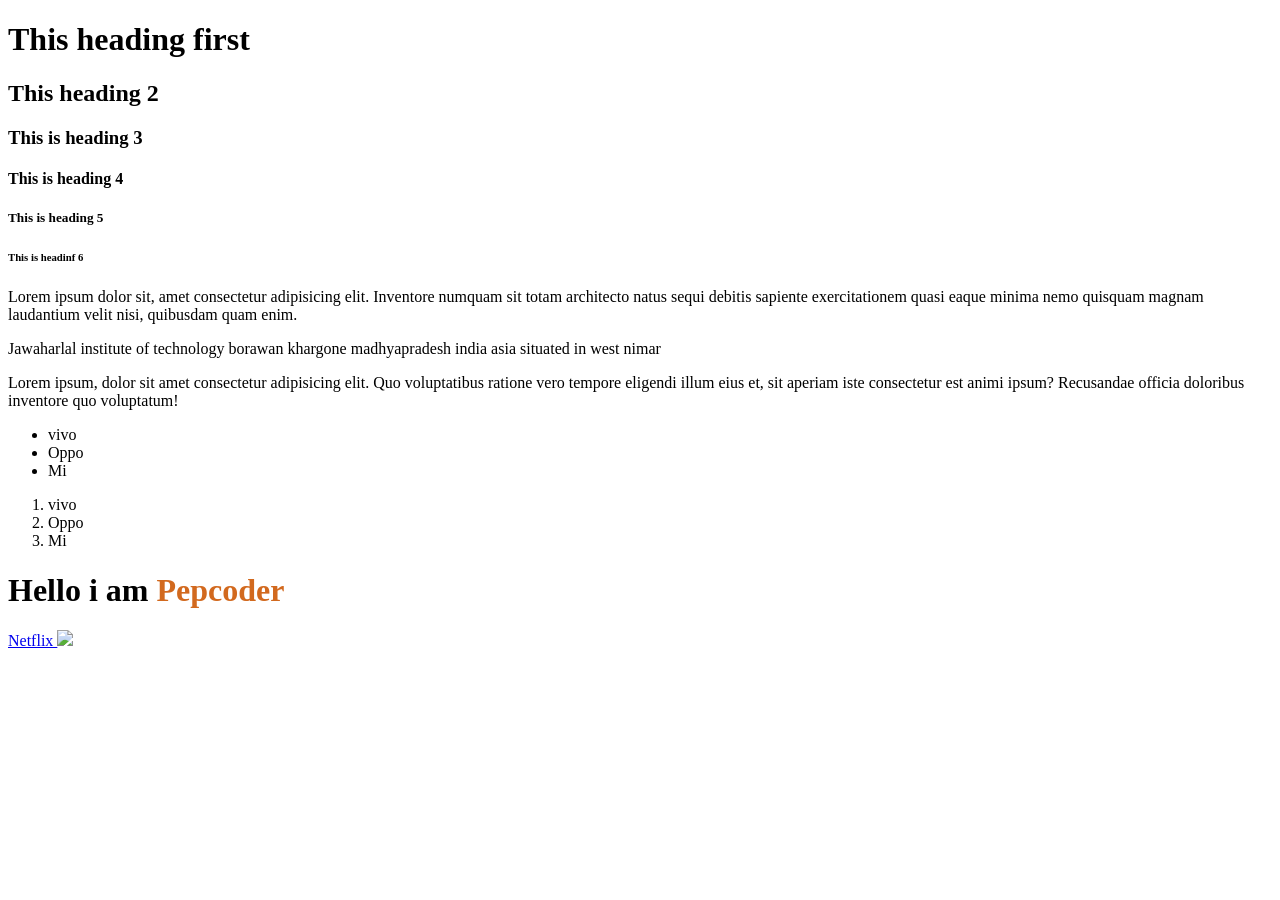
==== index.html @ aa0815fd "first community" ====
<!DOCTYPE html>
<html lang="en">
<head>
    <meta charset="UTF-8">
    <meta http-equiv="X-UA-Compatible" content="IE=edge">
    <meta name="viewport" content="width=device-width, initial-scale=1.0">
    <title>FJP 4</title>
</head>
<body>
    <h1>This heading first </h1>
    <h2>This heading 2</h2>
    <h3>This is heading 3</h3>
    <h4>This is heading 4</h4>
    <h5>This is heading 5</h5>
    <h6>This is headinf 6</h6>
    <!-- Paragraph tag-->
    <p>Lorem ipsum dolor sit, amet consectetur adipisicing elit. Inventore numquam sit totam architecto natus sequi debitis sapiente exercitationem quasi eaque minima nemo quisquam magnam laudantium velit nisi, quibusdam quam enim.</p>

    <!--div tag-->
    <div>
        <p> Jawaharlal institute of technology borawan khargone 
            madhyapradesh india asia
            situated in west nimar
        </p>        
    </div>

    <div>
        <p> Lorem ipsum, dolor sit amet consectetur adipisicing elit. 
            Quo voluptatibus ratione vero tempore eligendi illum eius et, sit aperiam iste
             consectetur est animi ipsum? Recusandae officia doloribus inventore quo voluptatum!</p>
    </div>

    <!--List-->
    <!-- UnOrdered List  by default list is unordered -->
    <ul>
            <li> vivo</li>
            <li> Oppo</li>
            <li> Mi</li>
    </ul>

    <!--ordered list-->
    <ol>
            <li>vivo</li>    
            <li>Oppo</li>
            <li>Mi</li>
    </ol>

    <!--span tag-->
    <h1> Hello i am <span style="color:chocolate">Pepcoder</span></h1>

    <!-- Anchor tag-->

    <a href="https://www.netflix.com/in/"> Netflix </a>

    <!--Image Tag-->

   <img src="https://fdn.gsmarena.com/imgroot/news/20/10/netflix-india-free-weekend/-1200/gsmarena_001.jpg"
</body>
</html>
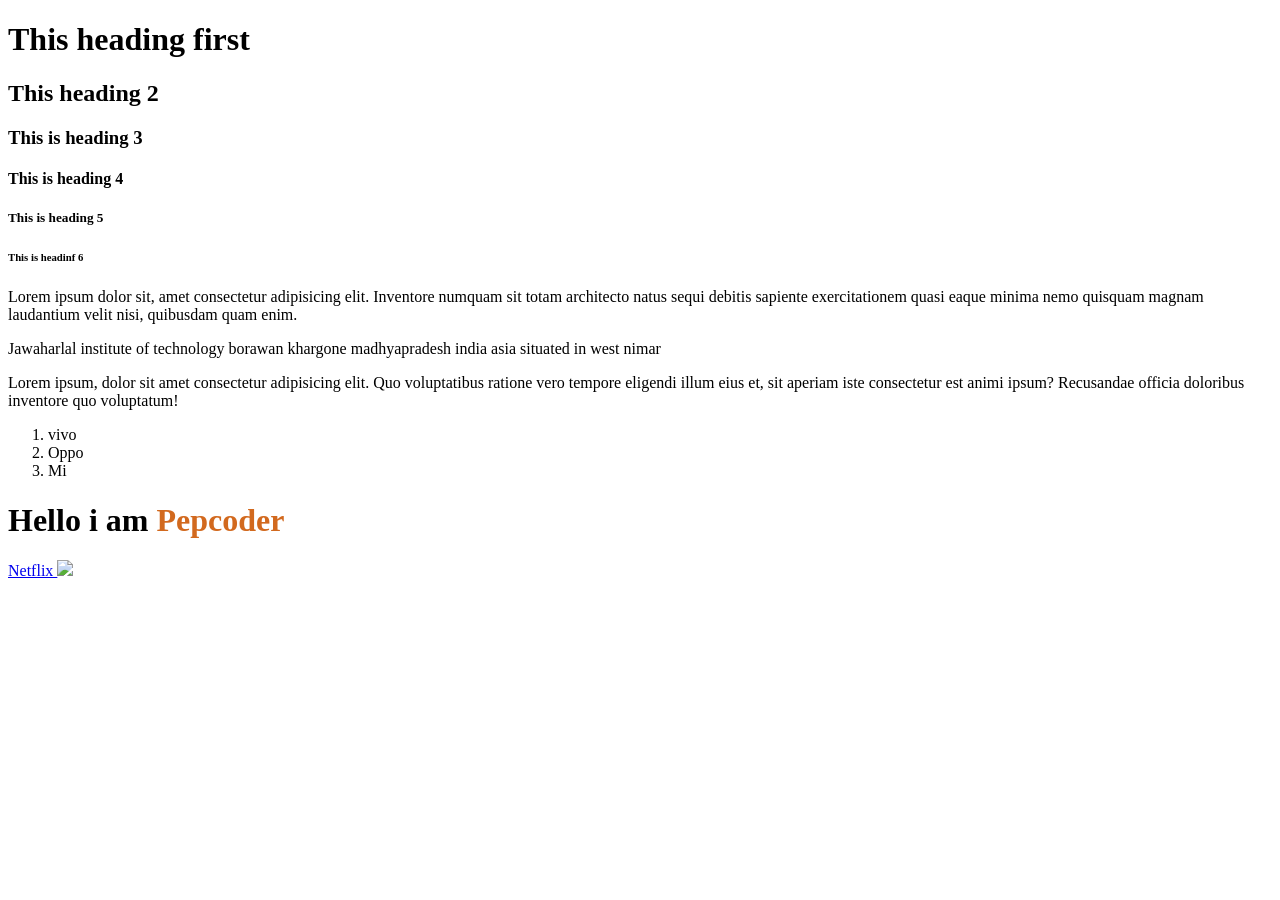
==== commit 9b92d3b0: "delete one line" ====
--- a/index.html
+++ b/index.html
@@ -32,12 +32,7 @@
 
     <!--List-->
     <!-- UnOrdered List  by default list is unordered -->
-    <ul>
-            <li> vivo</li>
-            <li> Oppo</li>
-            <li> Mi</li>
-    </ul>
-
+    
     <!--ordered list-->
     <ol>
             <li>vivo</li>    
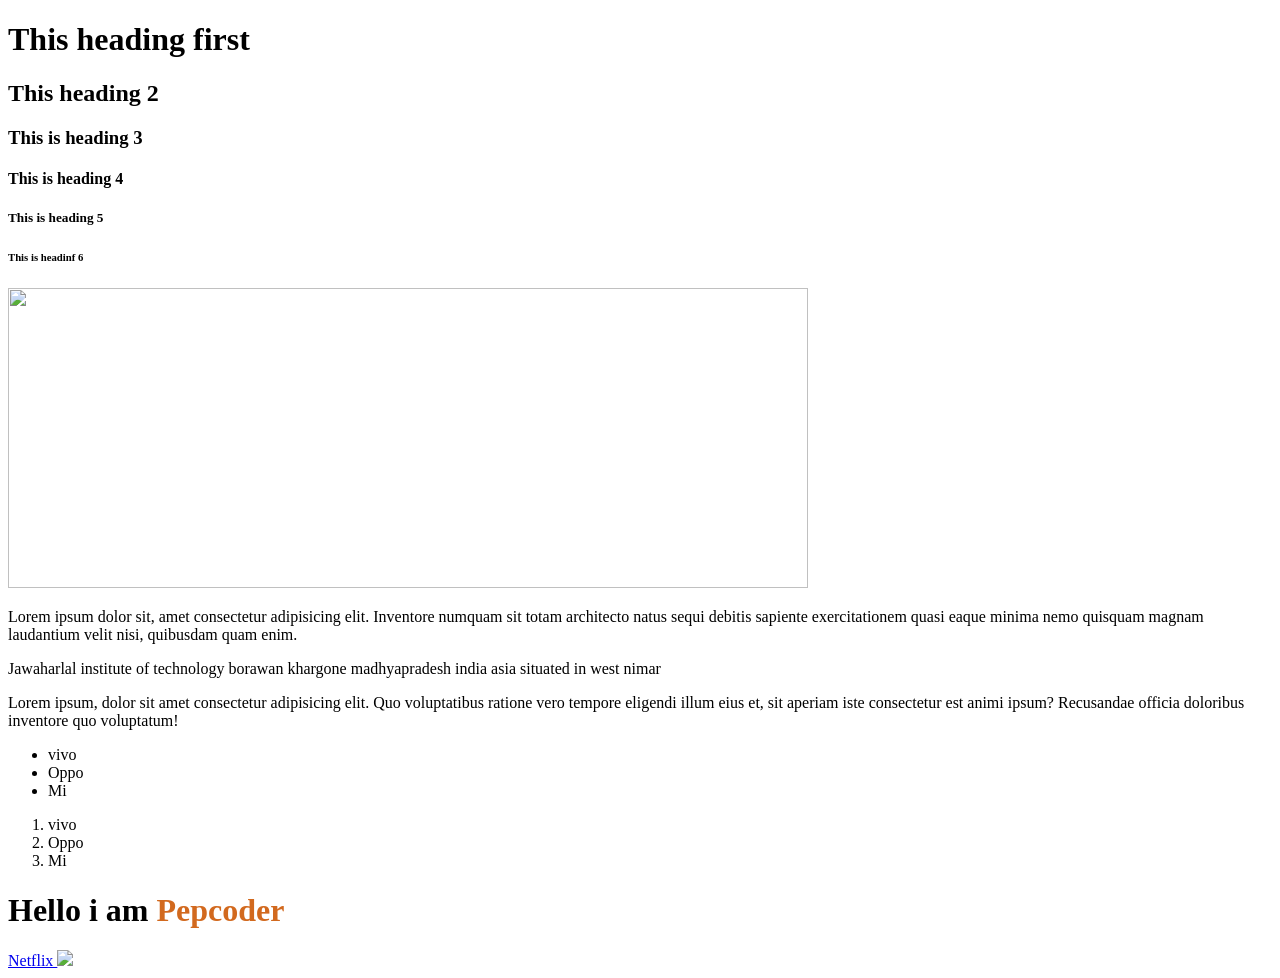
==== commit 3f9fa97e: "added" ====
--- a/index.html
+++ b/index.html
@@ -13,6 +13,8 @@
     <h4>This is heading 4</h4>
     <h5>This is heading 5</h5>
     <h6>This is headinf 6</h6>
+
+    <img src="https://www.pepcoding.com/images/logo.png" width="800" height="300">
     <!-- Paragraph tag-->
     <p>Lorem ipsum dolor sit, amet consectetur adipisicing elit. Inventore numquam sit totam architecto natus sequi debitis sapiente exercitationem quasi eaque minima nemo quisquam magnam laudantium velit nisi, quibusdam quam enim.</p>
 
@@ -32,7 +34,12 @@
 
     <!--List-->
     <!-- UnOrdered List  by default list is unordered -->
-    
+    <ul>
+            <li> vivo</li>
+            <li> Oppo</li>
+            <li> Mi</li>
+    </ul>
+
     <!--ordered list-->
     <ol>
             <li>vivo</li>    
@@ -50,5 +57,8 @@
     <!--Image Tag-->
 
    <img src="https://fdn.gsmarena.com/imgroot/news/20/10/netflix-india-free-weekend/-1200/gsmarena_001.jpg"
+   
+   
+
 </body>
 </html>
